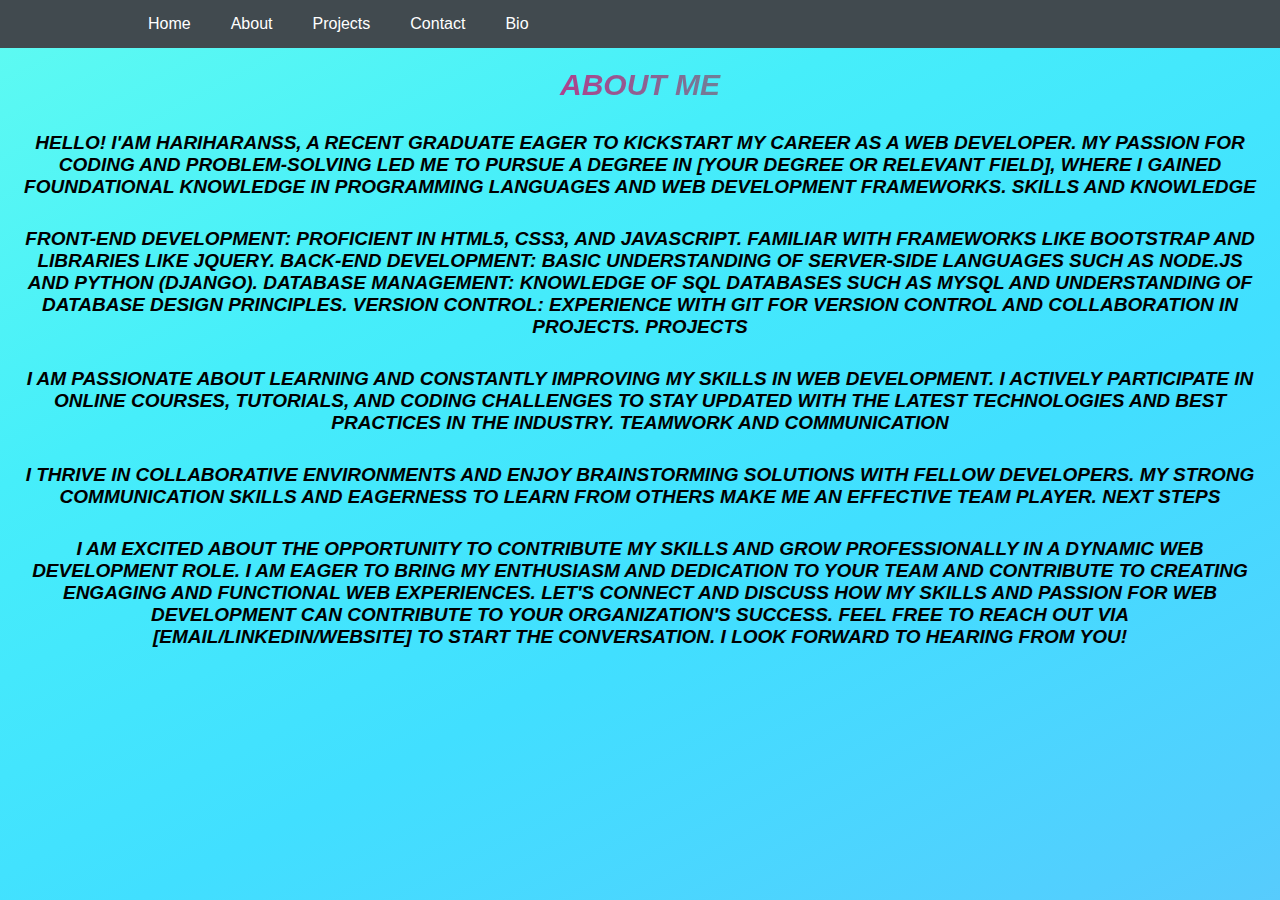
==== about.html @ bea985f5 "new commit" ====
<!DOCTYPE html>
<html lang="en">
<head>
<meta charset="UTF-8">
<meta name="viewport" content="width=device-width, initial-scale=1.0">
<link rel="stylesheet" href="style.css" >
<title>Week 1 Task</title>
</head>
<style>
    p{
        font-family: verdana,sans-serif;
        font-size: 19px;
        text-transform: uppercase;
        font-weight: bold;
        font-style: italic;
        padding: 10px;
        margin: 10px;
    }
</style>
<body>
  <div class="box1">
    <header>
<!-- <h2 class="logo"> S.S.Hariharan</h1> -->
  <nav >
    <ul class="navlink">
      <li><a href="index.html">Home</a></li>
      <li><a href="about.html" >About</a></li>
      <li><a href="projects.html">Projects</a></li>
      <li><a href="contact.html">Contact</a></li>
      <li><a href="biodata.html">Bio</a></li>
    </ul>
  </nav>
</header>
<h1>About Me</h1>
<p>
    Hello! I'am hariharanss, a recent graduate eager to kickstart my career as a web developer. My passion for coding and problem-solving led me to pursue a degree in [Your Degree or Relevant Field], where I gained foundational knowledge in programming languages and web development frameworks.
    
    Skills and Knowledge</p>
    
   <p> Front-End Development: Proficient in HTML5, CSS3, and JavaScript. Familiar with frameworks like Bootstrap and libraries like jQuery.
    Back-End Development: Basic understanding of server-side languages such as Node.js and Python (Django).
    Database Management: Knowledge of SQL databases such as MySQL and understanding of database design principles.
    Version Control: Experience with Git for version control and collaboration in projects.
    Projects</p>
    
    
   <p> I am passionate about learning and constantly improving my skills in web development. I actively participate in online courses, tutorials, and coding challenges to stay updated with the latest technologies and best practices in the industry.
    
    Teamwork and Communication</p>
    
   <p> I thrive in collaborative environments and enjoy brainstorming solutions with fellow developers. My strong communication skills and eagerness to learn from others make me an effective team player.
    
    Next Steps</p>
    
    <p>I am excited about the opportunity to contribute my skills and grow professionally in a dynamic web development role. I am eager to bring my enthusiasm and dedication to your team and contribute to creating engaging and functional web experiences.
    
    Let's connect and discuss how my skills and passion for web development can contribute to your organization's success. Feel free to reach out via [email/LinkedIn/website] to start the conversation. I look forward to hearing from you!
    </p>
</body>
</html>
---- style.css ----
*{
    margin: 0px;
    padding: 0px;
    box-sizing: border-box;
    font-family: Verdana,  sans-serif;
   }

   header{
    display: flex;
    justify-content: space-between;
    align-items: center;
    padding: 15px 10%;
    background-color: #414A4f;
   }

   .logo{
    cursor: pointer;
    color: white;
    font-weight: 400;
    font-size: 19px;
    order: 3;
   }

.navlink{
    list-style: none;
    display: flex;
   }

.navlink li a{
    color: white;
    text-decoration: none;
    transition: 0.3s;
   }

.navlink li{
    padding: 0 20px;
}   

.navlink li a:hover{
    color: #41dfff;
}
   body{
   background-image: linear-gradient(to left top, #d16ba5, #c777b9, #ba83ca, #aa8fd8, #9a9ae1, #8aa7ec, #79b3f4, #69bff8, #52cffe, #41dfff, #46eefa, #5ffbf1);
   /* background-image: linear-gradient(to right bottom, #051937, #004d7a, #008793, #00bf72, #a8eb12); */
   background-size: 400% 400%;
   animation: animatebg 2s ease infinite;
   }
 
   @keyframes animatebg {
     0%{background-position: 0;}
     50%{background-position: 50;}
     100%{background-position: 100;}
   }
   .box1{
    text-align: center;
   }
 
   .input-grp{
    margin-top: 10px;
   }
   .checkbox-grp{
     flex-wrap: wrap;
     margin: 10px;
     padding: 10px;
   }
  
 h1,h2,caption{
 font-size: 30px;
 font-weight: bold;
 font-style: italic;
 text-transform: uppercase;
 margin-top: 20px;
 margin-bottom: 20px;
 text-align: center;
 font-style: italic;
 background: rgb(2,0,36);
 background: linear-gradient(90deg, rgba(2,0,36,1) 0%, rgba(222,17,135,1) 34%, rgba(89,150,154,1) 61%, rgba(17,222,67,1) 90%);
 color: transparent;
 -webkit-background-clip: text;
 }
 
 table, th, td {
 border: 1px solid rgb(255, 255, 255);
 border-collapse: collapse;
 background-color: #16dcdf;
 margin: 10px 300px;
 padding: 15px;
 border: 2px solid red;
 box-shadow: 2px 2px 3px;
 } 
 th:hover,td:hover {
 background-color:#13c7ca; 
 }
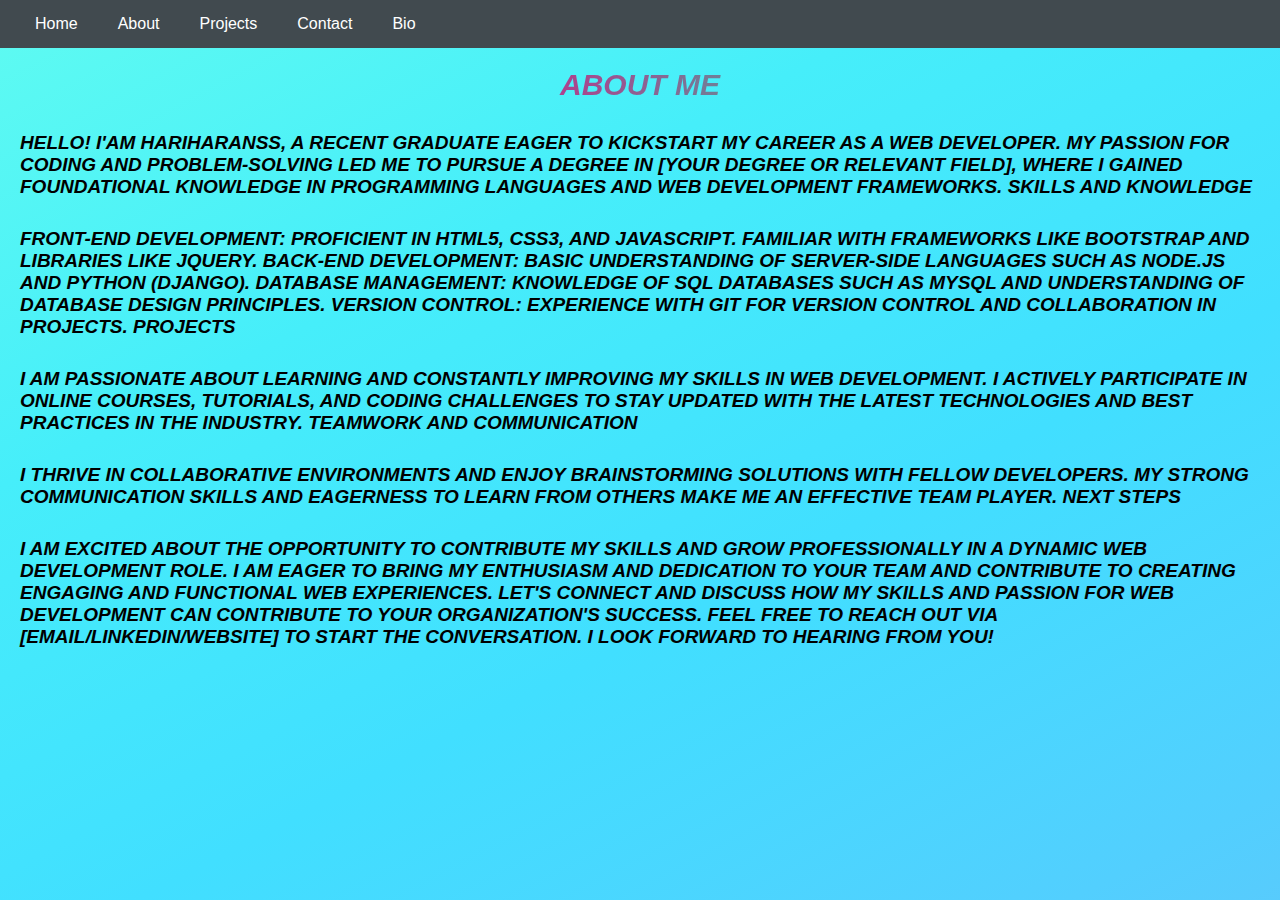
==== commit 922a8a98: "new files commit" ====
--- a/about.html
+++ b/about.html
@@ -18,7 +18,6 @@
     }
 </style>
 <body>
-  <div class="box1">
     <header>
 <!-- <h2 class="logo"> S.S.Hariharan</h1> -->
   <nav >
--- a/style.css
+++ b/style.css
@@ -9,7 +9,7 @@
     display: flex;
     justify-content: space-between;
     align-items: center;
-    padding: 15px 10%;
+    padding: 15px 15px;
     background-color: #414A4f;
    }
 
@@ -18,7 +18,7 @@
     color: white;
     font-weight: 400;
     font-size: 19px;
-    order: 3;
+    order: 2;
    }
 
 .navlink{
@@ -39,27 +39,63 @@
 .navlink li a:hover{
     color: #41dfff;
 }
-   body{
-   background-image: linear-gradient(to left top, #d16ba5, #c777b9, #ba83ca, #aa8fd8, #9a9ae1, #8aa7ec, #79b3f4, #69bff8, #52cffe, #41dfff, #46eefa, #5ffbf1);
-   /* background-image: linear-gradient(to right bottom, #051937, #004d7a, #008793, #00bf72, #a8eb12); */
-   background-size: 400% 400%;
-   animation: animatebg 2s ease infinite;
+
+.input-grp{
+  display: flex;
+  justify-content: center;
+  text-align: center;
+}
+body{
+background-image: linear-gradient(to left top, #d16ba5, #c777b9, #ba83ca, #aa8fd8, #9a9ae1, #8aa7ec, #79b3f4, #69bff8, #52cffe, #41dfff, #46eefa, #5ffbf1);
+background-size: 400% 400%;
+animation: animatebg 2s ease infinite;
    }
  
-   @keyframes animatebg {
+@keyframes animatebg {
      0%{background-position: 0;}
      50%{background-position: 50;}
      100%{background-position: 100;}
    }
    .box1{
-    text-align: center;
-   }
+    max-width: 1000px;
+    border-collapse: collapse;
+    border-radius: 5px;
+ background-color: #16dcdf;
+ margin-top: 15px;
+ margin-left: 200px;
+ margin-bottom: 15px;
+ padding: 15px;
+ overflow: auto;
+ border: 2px solid rgb(78, 209, 202);
+ box-shadow: 2px 2px 3px;
+  }
  
-   .input-grp{
-    margin-top: 10px;
-   }
+  table{
+    width: 100%;
+    height: 100%;
+    font-size: 13px;
+    color: #444;
+    border-collapse: collapse;
+  }
+
+  table>thead th{
+    text-transform: uppercase;
+    padding: 15px;
+    }
+
+    table th,table td{
+      border: 1px solid black;
+      padding: 10px;
+    }
+
+    table td{
+      text-align: center;
+    }
+
+
    .checkbox-grp{
-     flex-wrap: wrap;
+     justify-content: center;
+     text-align: center;
      margin: 10px;
      padding: 10px;
    }
@@ -79,7 +115,7 @@
  -webkit-background-clip: text;
  }
  
- table, th, td {
+ /* table, th, td {
  border: 1px solid rgb(255, 255, 255);
  border-collapse: collapse;
  background-color: #16dcdf;
@@ -87,7 +123,23 @@
  padding: 15px;
  border: 2px solid red;
  box-shadow: 2px 2px 3px;
- } 
- th:hover,td:hover {
+ }  */
+
+ .Links{ 
+  padding: 100px;
+text-align: center;
+ }
+ td:hover {
  background-color:#13c7ca; 
+ }
+
+ .btn{
+  margin: 20px 0px;
+ }
+
+ .btn-submit{
+  margin: 5px;
+  padding: 10px;
+  color: #414A4f;
+  cursor: pointer;
  }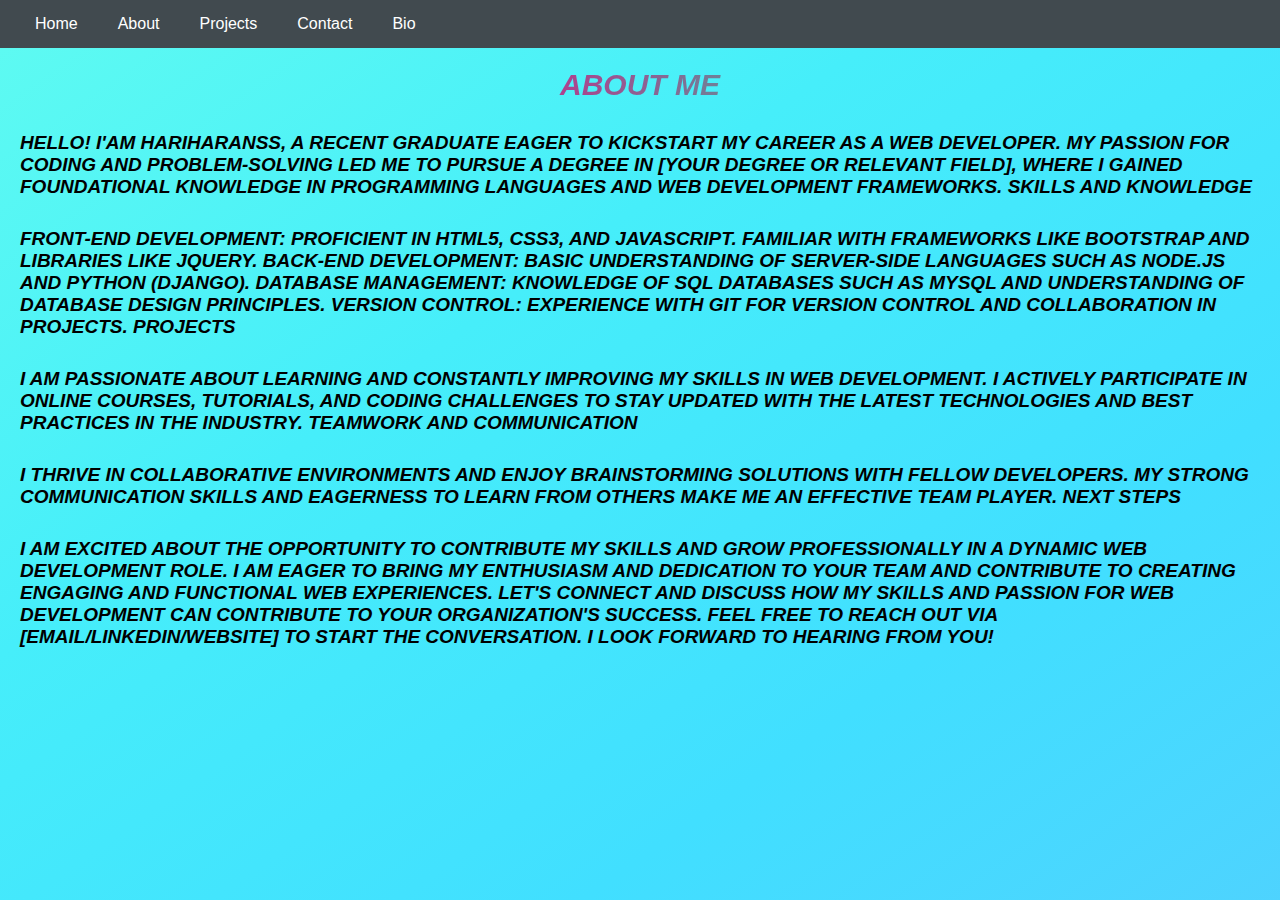
==== commit 255c84f9: "initial files commit" ====
--- a/about.html
+++ b/about.html
@@ -4,7 +4,7 @@
 <meta charset="UTF-8">
 <meta name="viewport" content="width=device-width, initial-scale=1.0">
 <link rel="stylesheet" href="style.css" >
-<title>Week 1 Task</title>
+<title>About</title>
 </head>
 <style>
     p{
--- a/style.css
+++ b/style.css
@@ -46,10 +46,12 @@
   text-align: center;
 }
 body{
-background-image: linear-gradient(to left top, #d16ba5, #c777b9, #ba83ca, #aa8fd8, #9a9ae1, #8aa7ec, #79b3f4, #69bff8, #52cffe, #41dfff, #46eefa, #5ffbf1);
+min-height: 100vh;
+min-width: 100vh;
+background: linear-gradient(to left top, #d16ba5, #c777b9, #ba83ca, #aa8fd8, #9a9ae1, #8aa7ec, #79b3f4, #69bff8, #52cffe, #41dfff, #46eefa, #5ffbf1);
 background-size: 400% 400%;
 animation: animatebg 2s ease infinite;
-   }
+ }
  
 @keyframes animatebg {
      0%{background-position: 0;}
@@ -59,24 +61,31 @@
    .box1{
     max-width: 1000px;
     border-collapse: collapse;
-    border-radius: 5px;
- background-color: #16dcdf;
+    border-radius: 10px;
+ /* background-color: #16dcdf; */
+ background-color: #fff5;
  margin-top: 15px;
- margin-left: 200px;
+ margin-right: 100px;
+ margin-left: 100px;
  margin-bottom: 15px;
  padding: 15px;
  overflow: auto;
- border: 2px solid rgb(78, 209, 202);
+ /* border: 2px solid rgb(78, 209, 202); */
  box-shadow: 2px 2px 3px;
   }
  
   table{
     width: 100%;
     height: 100%;
-    font-size: 13px;
+    font-size: 16px;
+    /* background-color: #fff5; */
     color: #444;
     border-collapse: collapse;
   }
+
+  /* table,thead,tbody,tr,th,td{
+    border: 3px solid rgb(255, 0, 0);
+  } */
 
   table>thead th{
     text-transform: uppercase;
@@ -85,6 +94,7 @@
 
     table th,table td{
       border: 1px solid black;
+      border: none;
       padding: 10px;
     }
 
@@ -130,7 +140,7 @@
 text-align: center;
  }
  td:hover {
- background-color:#13c7ca; 
+ background-color:#d9e1e1; 
  }
 
  .btn{
